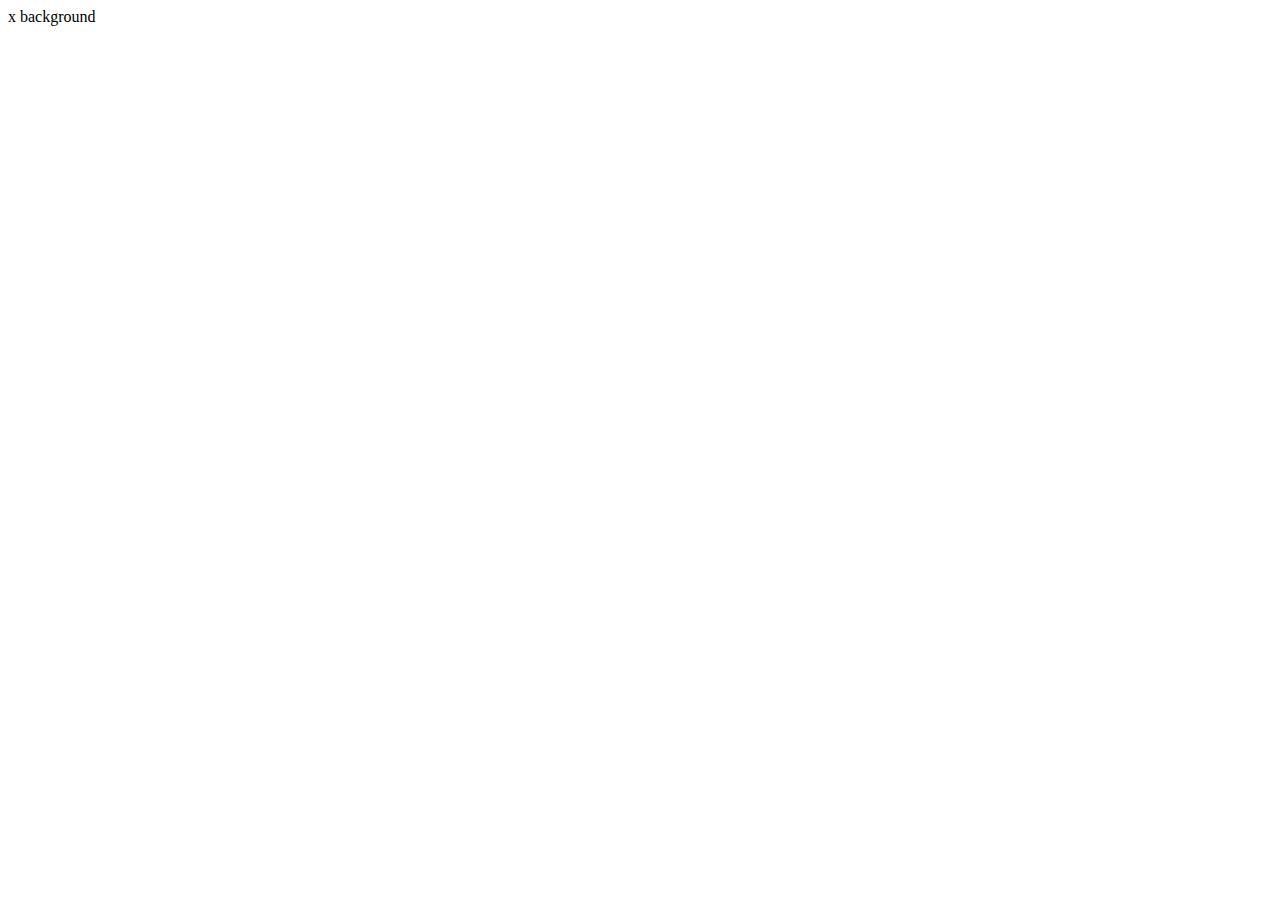
==== chrome-extension/background.html @ c0dec420 "show calls, not checkins" ====
<!DOCTYPE html>
<html>
<head>
  <meta charset=utf-8 />
  <meta name="viewport" content="width=device-width, initial-scale=1.0">
  <title>DevProgress Leaderboard</title>
    <script src="bower_components/keen-js/dist/keen.min.js"></script>
x    <script src="background.js"></script>
</head>
<body>
    background
    <div id="totalCount"></div>
    <div id="myCount"></div>
    <div id="leaderboard"></div>
</body>
</html>
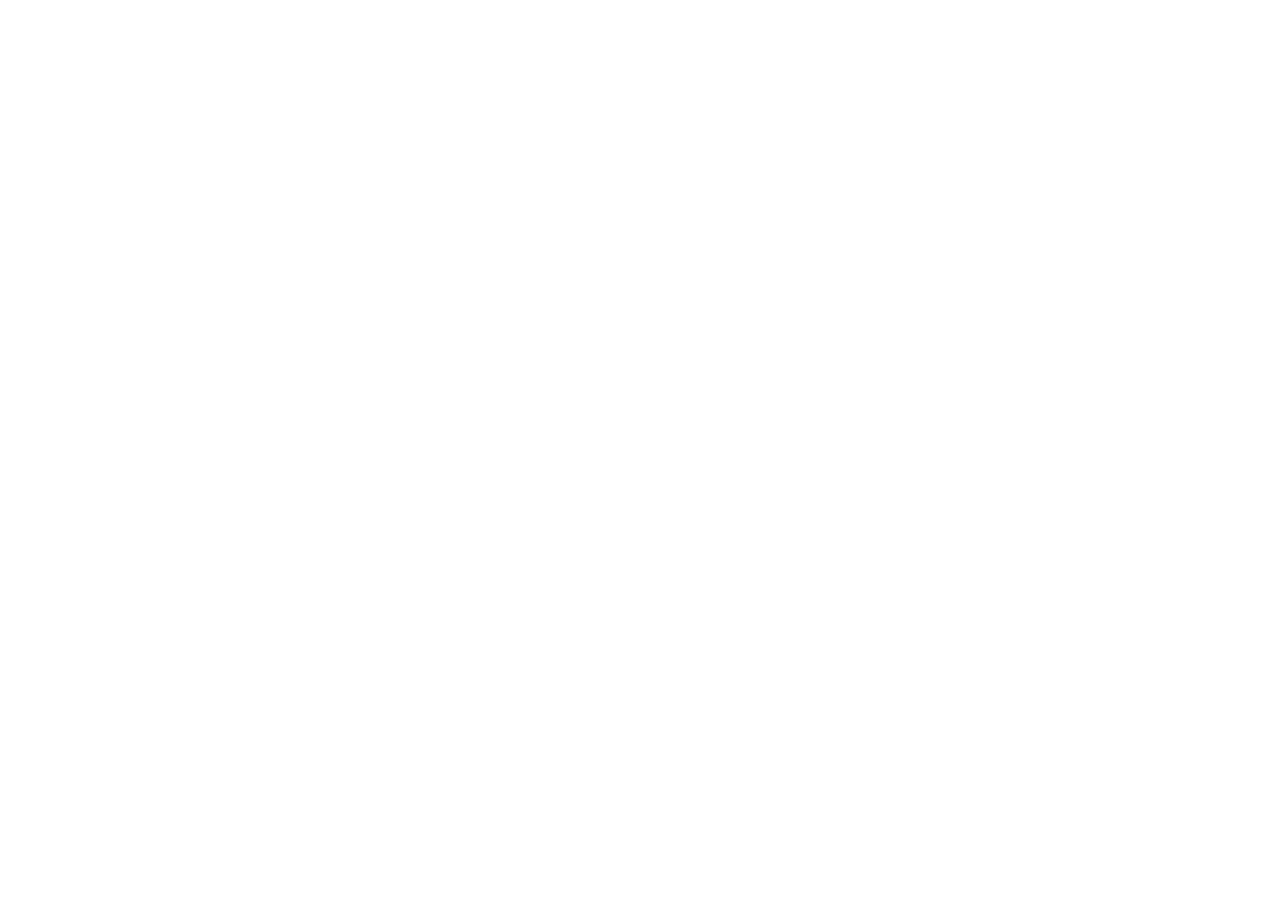
==== commit d639404d: "add missing keen widget" ====
--- a/chrome-extension/background.html
+++ b/chrome-extension/background.html
@@ -5,10 +5,18 @@
   <meta name="viewport" content="width=device-width, initial-scale=1.0">
   <title>DevProgress Leaderboard</title>
     <script src="bower_components/keen-js/dist/keen.min.js"></script>
-x    <script src="background.js"></script>
+    <script src="keen-read.js"></script>
+    <script src="keen-widgets.js"></script>
+    <script src="background.js"></script>
 </head>
 <body>
-    background
+<!--
+    This background page contains widgets with data loaded from Keen.
+    Data refreshes when this page when one of:
+    - page receives a message with a new phonebank or user
+    - page receives a message with update: true
+    - pages has not been updated in the last 5 minutes
+-->
     <div id="totalCount"></div>
     <div id="myCount"></div>
     <div id="leaderboard"></div>
